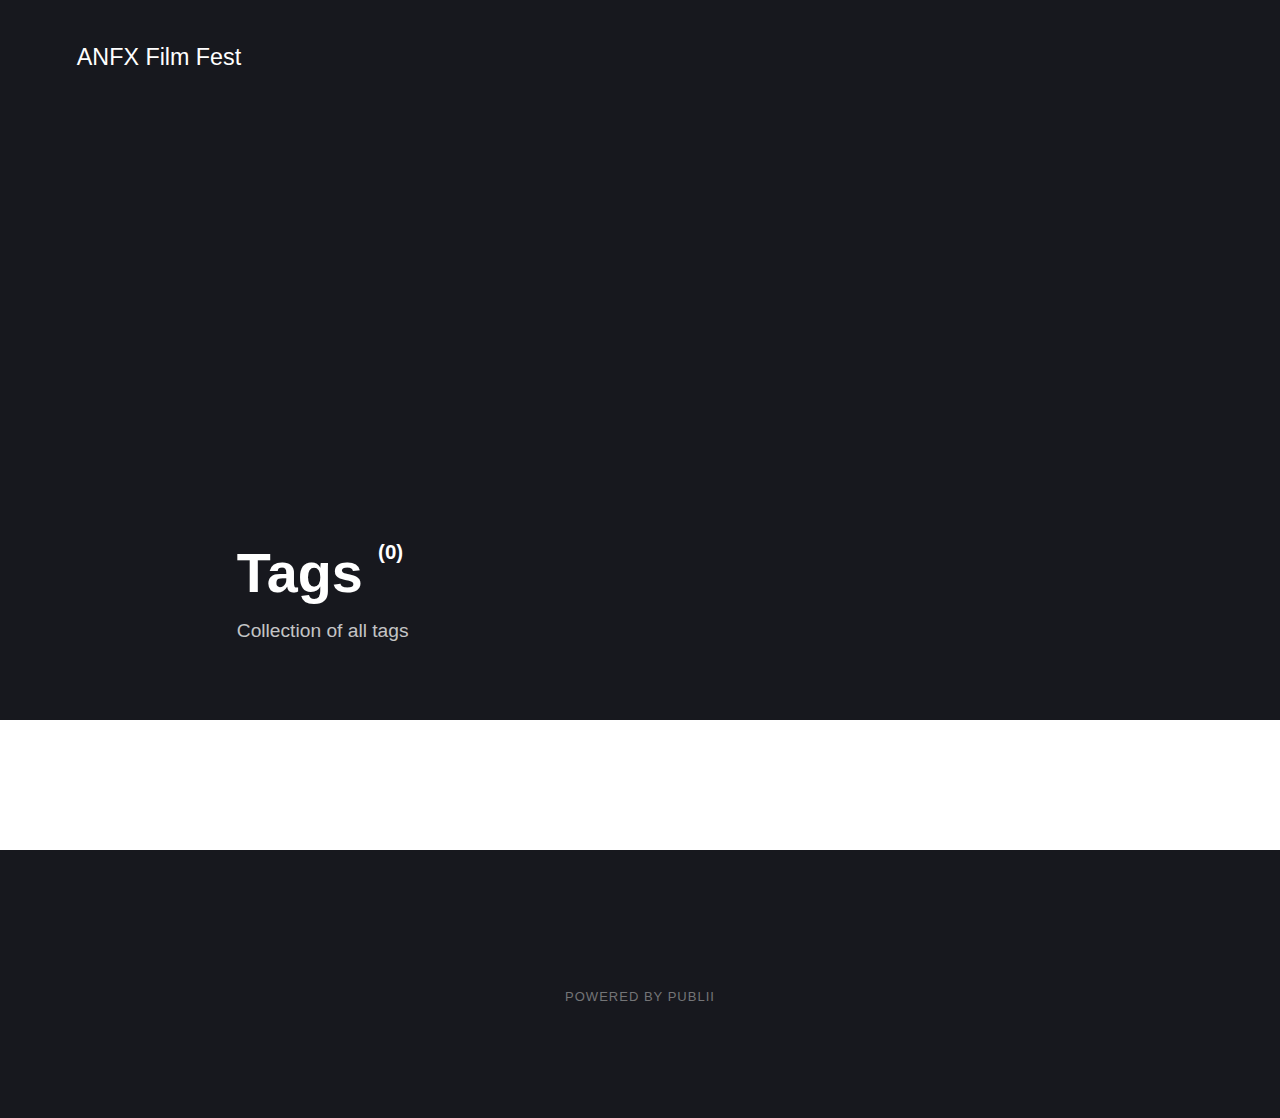
==== tags/index.html @ 1a3b2d26 "Publii: update content" ====
<!DOCTYPE html><html lang="en-gb"><head><meta charset="utf-8"><meta http-equiv="X-UA-Compatible" content="IE=edge"><meta name="viewport" content="width=device-width,initial-scale=1"><title>All tags - ANFX Film Fest</title><meta name="robots" content="noindex, follow"><meta name="generator" content="Publii Open-Source CMS for Static Site"><link rel="alternate" type="application/atom+xml" href="https://anfx-film-fest.github.io/gh-pages/feed.xml"><link rel="alternate" type="application/json" href="https://anfx-film-fest.github.io/gh-pages/feed.json"><meta property="og:title" content="ANFX Film Fest"><meta property="og:site_name" content="ANFX Film Fest"><meta property="og:description" content=""><meta property="og:url" content="https://anfx-film-fest.github.io/gh-pages/tags/"><meta property="og:type" content="website"><link rel="stylesheet" href="https://anfx-film-fest.github.io/gh-pages/assets/css/style.css?v=4973c5003c8962017038e0fabea4774f"><script type="application/ld+json">{"@context":"http://schema.org","@type":"Organization","name":"ANFX Film Fest","url":"https://anfx-film-fest.github.io/gh-pages/"}</script><noscript><style>img[loading] {
                    opacity: 1;
                }</style></noscript></head><body><div class="site-container"><header class="top" id="js-header"><a class="logo" href="https://anfx-film-fest.github.io/gh-pages/">ANFX Film Fest</a></header><main class="page page--tags"><div class="hero"><header class="hero__content"><div class="wrapper"><h1>Tags <sup>(0)</sup></h1><p>Collection of all tags</p></div></header></div><div class="wrapper"><ul class="feed feed--grid"></ul></div></main><footer class="footer"><div class="footer__copyright"><p>Powered by Publii</p></div><button onclick="backToTopFunction()" id="backToTop" class="footer__bttop" aria-label="Back to top" title="Back to top"><svg><use xlink:href="https://anfx-film-fest.github.io/gh-pages/assets/svg/svg-map.svg#toparrow"/></svg></button></footer></div><script defer="defer" src="https://anfx-film-fest.github.io/gh-pages/assets/js/scripts.min.js?v=f47c11534595205f20935f0db2a62a85"></script><script>window.publiiThemeMenuConfig={mobileMenuMode:'sidebar',animationSpeed:300,submenuWidth: 'auto',doubleClickTime:500,mobileMenuExpandableSubmenus:true,relatedContainerForOverlayMenuSelector:'.top'};</script><script>var images = document.querySelectorAll('img[loading]');
        for (var i = 0; i < images.length; i++) {
            if (images[i].complete) {
                images[i].classList.add('is-loaded');
            } else {
                images[i].addEventListener('load', function () {
                    this.classList.add('is-loaded');
                }, false);
            }
        }</script></body></html>
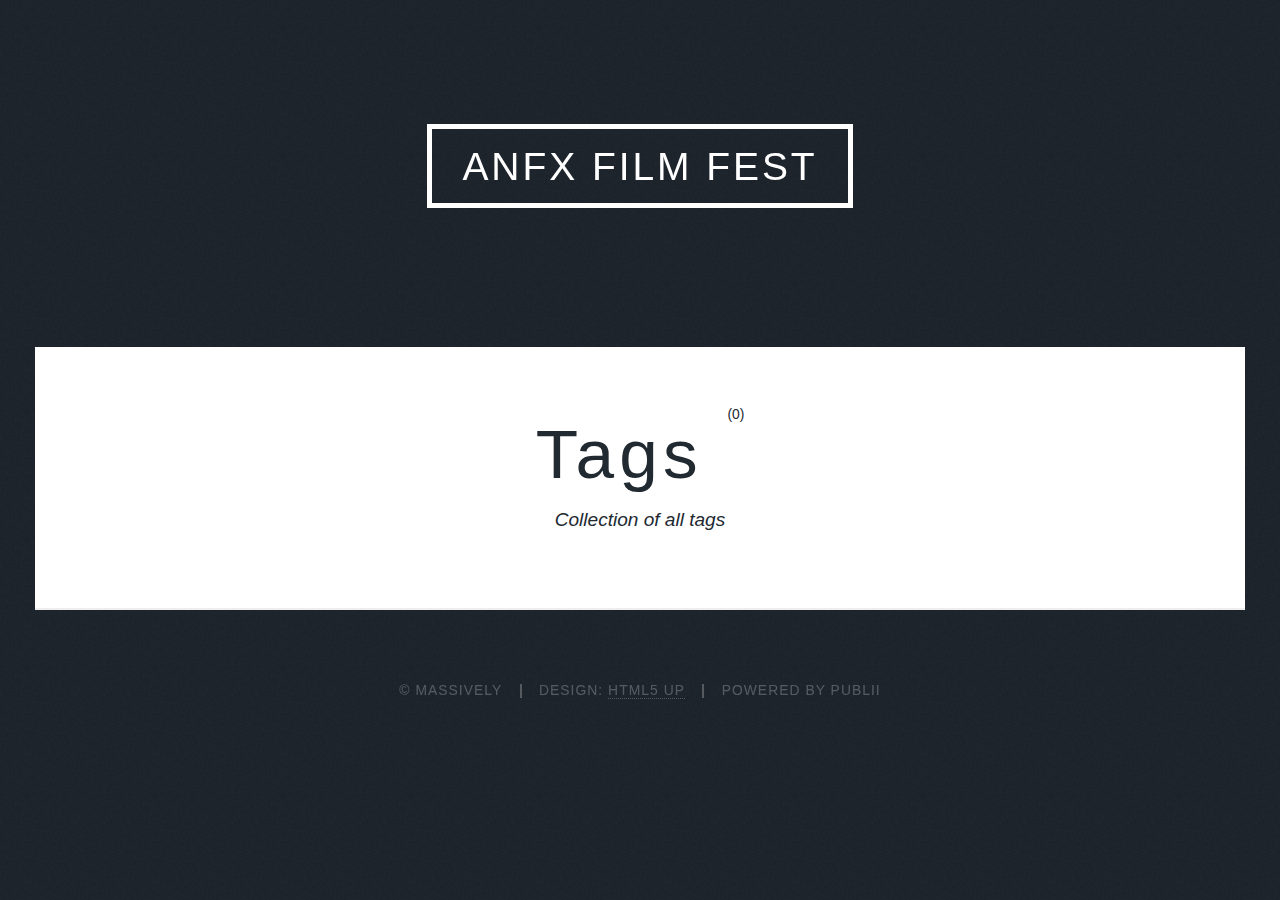
==== commit afa4f56d: "Publii: update content" ====
--- a/tags/index.html
+++ b/tags/index.html
@@ -1,12 +1,5 @@
-<!DOCTYPE html><html lang="en-gb"><head><meta charset="utf-8"><meta http-equiv="X-UA-Compatible" content="IE=edge"><meta name="viewport" content="width=device-width,initial-scale=1"><title>All tags - ANFX Film Fest</title><meta name="robots" content="noindex, follow"><meta name="generator" content="Publii Open-Source CMS for Static Site"><link rel="alternate" type="application/atom+xml" href="https://anfx-film-fest.github.io/gh-pages/feed.xml"><link rel="alternate" type="application/json" href="https://anfx-film-fest.github.io/gh-pages/feed.json"><meta property="og:title" content="ANFX Film Fest"><meta property="og:site_name" content="ANFX Film Fest"><meta property="og:description" content=""><meta property="og:url" content="https://anfx-film-fest.github.io/gh-pages/tags/"><meta property="og:type" content="website"><link rel="stylesheet" href="https://anfx-film-fest.github.io/gh-pages/assets/css/style.css?v=4973c5003c8962017038e0fabea4774f"><script type="application/ld+json">{"@context":"http://schema.org","@type":"Organization","name":"ANFX Film Fest","url":"https://anfx-film-fest.github.io/gh-pages/"}</script><noscript><style>img[loading] {
-                    opacity: 1;
-                }</style></noscript></head><body><div class="site-container"><header class="top" id="js-header"><a class="logo" href="https://anfx-film-fest.github.io/gh-pages/">ANFX Film Fest</a></header><main class="page page--tags"><div class="hero"><header class="hero__content"><div class="wrapper"><h1>Tags <sup>(0)</sup></h1><p>Collection of all tags</p></div></header></div><div class="wrapper"><ul class="feed feed--grid"></ul></div></main><footer class="footer"><div class="footer__copyright"><p>Powered by Publii</p></div><button onclick="backToTopFunction()" id="backToTop" class="footer__bttop" aria-label="Back to top" title="Back to top"><svg><use xlink:href="https://anfx-film-fest.github.io/gh-pages/assets/svg/svg-map.svg#toparrow"/></svg></button></footer></div><script defer="defer" src="https://anfx-film-fest.github.io/gh-pages/assets/js/scripts.min.js?v=f47c11534595205f20935f0db2a62a85"></script><script>window.publiiThemeMenuConfig={mobileMenuMode:'sidebar',animationSpeed:300,submenuWidth: 'auto',doubleClickTime:500,mobileMenuExpandableSubmenus:true,relatedContainerForOverlayMenuSelector:'.top'};</script><script>var images = document.querySelectorAll('img[loading]');
-        for (var i = 0; i < images.length; i++) {
-            if (images[i].complete) {
-                images[i].classList.add('is-loaded');
-            } else {
-                images[i].addEventListener('load', function () {
-                    this.classList.add('is-loaded');
-                }, false);
-            }
-        }</script></body></html>+<!DOCTYPE html><html lang="en-gb"><head><meta charset="utf-8"><meta http-equiv="X-UA-Compatible" content="IE=edge"><meta name="viewport" content="width=device-width,initial-scale=1,user-scalable=no"><title>All tags - ANFX Film Fest</title><meta name="robots" content="noindex, follow"><meta name="generator" content="Publii Open-Source CMS for Static Site"><link rel="alternate" type="application/atom+xml" href="https://anfx-film-fest.github.io/gh-pages/feed.xml"><link rel="alternate" type="application/json" href="https://anfx-film-fest.github.io/gh-pages/feed.json"><meta property="og:title" content="ANFX Film Fest"><meta property="og:site_name" content="ANFX Film Fest"><meta property="og:description" content=""><meta property="og:url" content="https://anfx-film-fest.github.io/gh-pages/tags/"><meta property="og:type" content="website"><link rel="stylesheet" href="https://anfx-film-fest.github.io/gh-pages/assets/css/fontawesome-all.min.css?v=85514f933f9e0b82460af63f1a403fa5"><link rel="stylesheet" href="https://anfx-film-fest.github.io/gh-pages/assets/css/style.css?v=9df2006dc6e7f976fc0248e6589f6008"><noscript><link rel="stylesheet" href="https://anfx-film-fest.github.io/gh-pages/assets/css/noscript.css?v=efa867a99f5064d6729e4dc2008ad50b"></noscript><script type="application/ld+json">{"@context":"http://schema.org","@type":"Organization","name":"ANFX Film Fest","url":"https://anfx-film-fest.github.io/gh-pages/"}</script><style>#wrapper > .bg {
+               background-image: url(https://anfx-film-fest.github.io/gh-pages/assets/images/overlay.png), linear-gradient(0deg, rgba(0, 0, 0, 0.1), rgba(0, 0, 0, 0.1)), url();
+           }</style><noscript><style>img[loading] {
+                    opacity: 1;
+                }</style></noscript></head><body class="is-preload"><div id="wrapper"><header id="header"><a class="logo" href="https://anfx-film-fest.github.io/gh-pages/">ANFX Film Fest</a></header><main id="main"><header class="page-header"><h1>Tags <sup>(0)</sup></h1><p>Collection of all tags</p></header><section class="posts"></section></main><footer id="copyright"><ul><li>© Massively</li><li>Design: <a href="https://html5up.net" target="_blank" rel="nofollow noopener">HTML5 UP</a></li><li>Powered by Publii</li></ul></footer></div><script src="https://anfx-film-fest.github.io/gh-pages/assets/js/jquery.min.js?v=c9771cc3e90e18f5336eedbd0fffb2cf"></script><script src="https://anfx-film-fest.github.io/gh-pages/assets/js/jquery.scrollex.min.js?v=f89065e3d988006af9791b44561d7c90"></script><script src="https://anfx-film-fest.github.io/gh-pages/assets/js/jquery.scrolly.min.js?v=1ed5a78bde1476875a40f6b9ff44fc14"></script><script src="https://anfx-film-fest.github.io/gh-pages/assets/js/browser.min.js?v=c07298dd19048a8a69ad97e754dfe8d0"></script><script src="https://anfx-film-fest.github.io/gh-pages/assets/js/breakpoints.min.js?v=81a479eb099e3b187613943b085923b8"></script><script src="https://anfx-film-fest.github.io/gh-pages/assets/js/util.min.js?v=4201a626f8c9b614a663b3a1d7d82615"></script><script src="https://anfx-film-fest.github.io/gh-pages/assets/js/main.min.js?v=56233c354bd814758be8bff42f7e13a5"></script><script>/*<![CDATA[*/var images=document.querySelectorAll("img[loading]");for(var i=0;i<images.length;i++){if(images[i].complete){images[i].classList.add("is-loaded")}else{images[i].addEventListener("load",function(){this.classList.add("is-loaded")},false)}};/*]]>*/</script></body></html>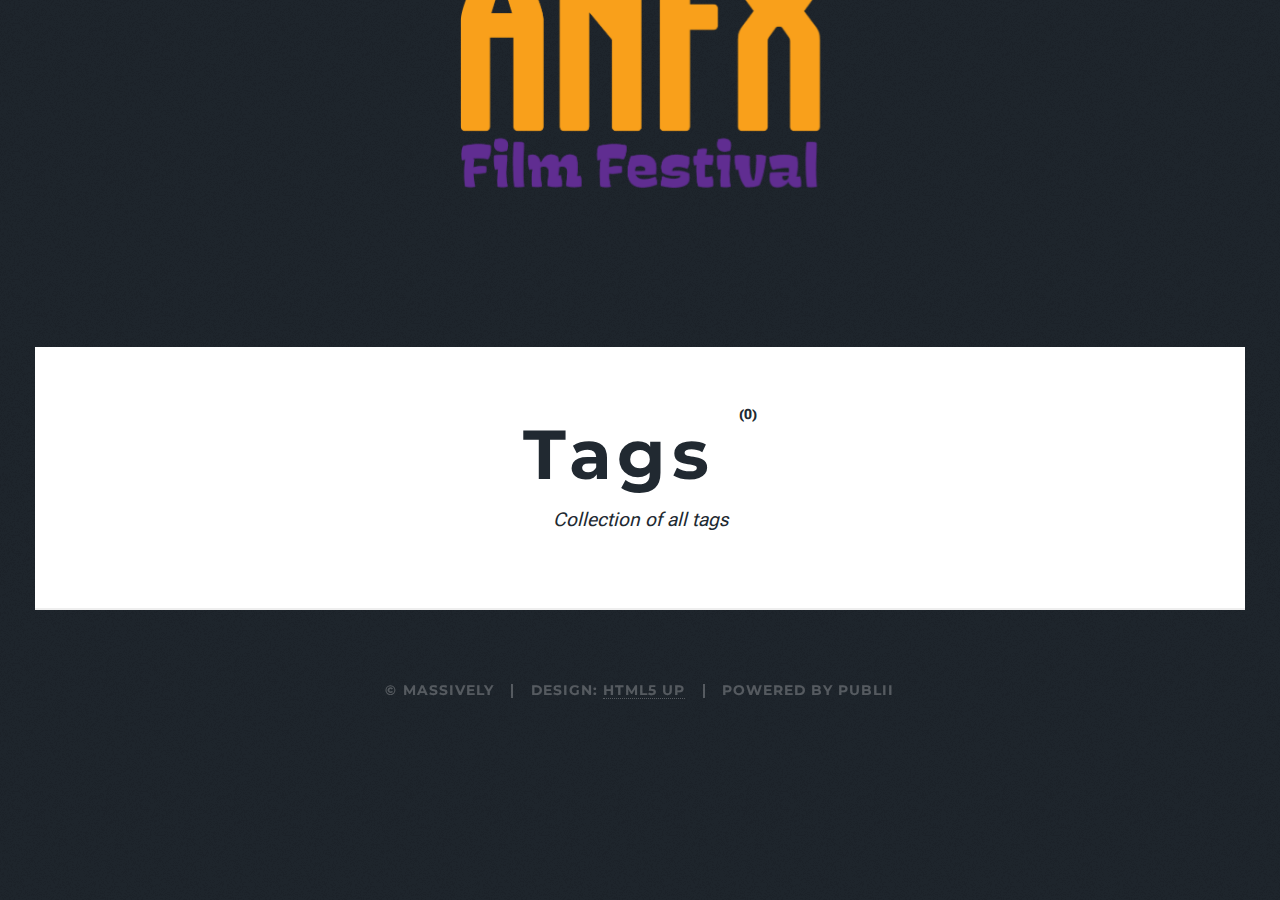
==== commit f0d4dc3a: "Publii: update content" ====
--- a/tags/index.html
+++ b/tags/index.html
@@ -1,5 +1,5 @@
-<!DOCTYPE html><html lang="en-gb"><head><meta charset="utf-8"><meta http-equiv="X-UA-Compatible" content="IE=edge"><meta name="viewport" content="width=device-width,initial-scale=1,user-scalable=no"><title>All tags - ANFX Film Fest</title><meta name="robots" content="noindex, follow"><meta name="generator" content="Publii Open-Source CMS for Static Site"><link rel="alternate" type="application/atom+xml" href="https://anfx-film-fest.github.io/gh-pages/feed.xml"><link rel="alternate" type="application/json" href="https://anfx-film-fest.github.io/gh-pages/feed.json"><meta property="og:title" content="ANFX Film Fest"><meta property="og:site_name" content="ANFX Film Fest"><meta property="og:description" content=""><meta property="og:url" content="https://anfx-film-fest.github.io/gh-pages/tags/"><meta property="og:type" content="website"><link rel="stylesheet" href="https://anfx-film-fest.github.io/gh-pages/assets/css/fontawesome-all.min.css?v=85514f933f9e0b82460af63f1a403fa5"><link rel="stylesheet" href="https://anfx-film-fest.github.io/gh-pages/assets/css/style.css?v=9df2006dc6e7f976fc0248e6589f6008"><noscript><link rel="stylesheet" href="https://anfx-film-fest.github.io/gh-pages/assets/css/noscript.css?v=efa867a99f5064d6729e4dc2008ad50b"></noscript><script type="application/ld+json">{"@context":"http://schema.org","@type":"Organization","name":"ANFX Film Fest","url":"https://anfx-film-fest.github.io/gh-pages/"}</script><style>#wrapper > .bg {
-               background-image: url(https://anfx-film-fest.github.io/gh-pages/assets/images/overlay.png), linear-gradient(0deg, rgba(0, 0, 0, 0.1), rgba(0, 0, 0, 0.1)), url();
+<!DOCTYPE html><html lang="en-gb"><head><meta charset="utf-8"><meta http-equiv="X-UA-Compatible" content="IE=edge"><meta name="viewport" content="width=device-width,initial-scale=1,user-scalable=no"><title>All tags - ANFX Film Fest</title><meta name="robots" content="noindex, follow"><meta name="generator" content="Publii Open-Source CMS for Static Site"><link rel="alternate" type="application/atom+xml" href="https://anfx-film-fest.github.io/gh-pages/feed.xml"><link rel="alternate" type="application/json" href="https://anfx-film-fest.github.io/gh-pages/feed.json"><meta property="og:title" content="ANFX Film Fest"><meta property="og:image" content="https://anfx-film-fest.github.io/gh-pages/media/website/Asset-34x.png"><meta property="og:image:width" content="781"><meta property="og:image:height" content="527"><meta property="og:site_name" content="ANFX Film Fest"><meta property="og:description" content=""><meta property="og:url" content="https://anfx-film-fest.github.io/gh-pages/tags/"><meta property="og:type" content="website"><link rel="preload" href="https://anfx-film-fest.github.io/gh-pages/assets/dynamic/fonts/robotoflex/robotoflex.woff2" as="font" type="font/woff2" crossorigin><link rel="preload" href="https://anfx-film-fest.github.io/gh-pages/assets/dynamic/fonts/montserrat/montserrat.woff2" as="font" type="font/woff2" crossorigin><link rel="stylesheet" href="https://anfx-film-fest.github.io/gh-pages/assets/css/fontawesome-all.min.css?v=85514f933f9e0b82460af63f1a403fa5"><link rel="stylesheet" href="https://anfx-film-fest.github.io/gh-pages/assets/css/style.css?v=657849b9b04cdad11be664929ab27995"><noscript><link rel="stylesheet" href="https://anfx-film-fest.github.io/gh-pages/assets/css/noscript.css?v=efa867a99f5064d6729e4dc2008ad50b"></noscript><script type="application/ld+json">{"@context":"http://schema.org","@type":"Organization","name":"ANFX Film Fest","logo":"https://anfx-film-fest.github.io/gh-pages/media/website/Asset-34x.png","url":"https://anfx-film-fest.github.io/gh-pages/"}</script><style>#wrapper > .bg {
+               background-image: url(https://anfx-film-fest.github.io/gh-pages/assets/images/overlay.png), linear-gradient(0deg, rgba(0, 0, 0, 0.1), rgba(0, 0, 0, 0.1)), url(https://anfx-film-fest.github.io/gh-pages/media/website/sunsetCityLg.png);
            }</style><noscript><style>img[loading] {
                     opacity: 1;
-                }</style></noscript></head><body class="is-preload"><div id="wrapper"><header id="header"><a class="logo" href="https://anfx-film-fest.github.io/gh-pages/">ANFX Film Fest</a></header><main id="main"><header class="page-header"><h1>Tags <sup>(0)</sup></h1><p>Collection of all tags</p></header><section class="posts"></section></main><footer id="copyright"><ul><li>© Massively</li><li>Design: <a href="https://html5up.net" target="_blank" rel="nofollow noopener">HTML5 UP</a></li><li>Powered by Publii</li></ul></footer></div><script src="https://anfx-film-fest.github.io/gh-pages/assets/js/jquery.min.js?v=c9771cc3e90e18f5336eedbd0fffb2cf"></script><script src="https://anfx-film-fest.github.io/gh-pages/assets/js/jquery.scrollex.min.js?v=f89065e3d988006af9791b44561d7c90"></script><script src="https://anfx-film-fest.github.io/gh-pages/assets/js/jquery.scrolly.min.js?v=1ed5a78bde1476875a40f6b9ff44fc14"></script><script src="https://anfx-film-fest.github.io/gh-pages/assets/js/browser.min.js?v=c07298dd19048a8a69ad97e754dfe8d0"></script><script src="https://anfx-film-fest.github.io/gh-pages/assets/js/breakpoints.min.js?v=81a479eb099e3b187613943b085923b8"></script><script src="https://anfx-film-fest.github.io/gh-pages/assets/js/util.min.js?v=4201a626f8c9b614a663b3a1d7d82615"></script><script src="https://anfx-film-fest.github.io/gh-pages/assets/js/main.min.js?v=56233c354bd814758be8bff42f7e13a5"></script><script>/*<![CDATA[*/var images=document.querySelectorAll("img[loading]");for(var i=0;i<images.length;i++){if(images[i].complete){images[i].classList.add("is-loaded")}else{images[i].addEventListener("load",function(){this.classList.add("is-loaded")},false)}};/*]]>*/</script></body></html>+                }</style></noscript></head><body class="is-preload"><div id="wrapper"><header id="header"><a class="logo logo-image" href="https://anfx-film-fest.github.io/gh-pages/"><img src="https://anfx-film-fest.github.io/gh-pages/media/website/Asset-34x.png" alt="ANFX Film Fest" width="781" height="527"></a></header><main id="main"><header class="page-header"><h1>Tags <sup>(0)</sup></h1><p>Collection of all tags</p></header><section class="posts"></section></main><footer id="copyright"><ul><li>© Massively</li><li>Design: <a href="https://html5up.net" target="_blank" rel="nofollow noopener">HTML5 UP</a></li><li>Powered by Publii</li></ul></footer></div><script src="https://anfx-film-fest.github.io/gh-pages/assets/js/jquery.min.js?v=c9771cc3e90e18f5336eedbd0fffb2cf"></script><script src="https://anfx-film-fest.github.io/gh-pages/assets/js/jquery.scrollex.min.js?v=f89065e3d988006af9791b44561d7c90"></script><script src="https://anfx-film-fest.github.io/gh-pages/assets/js/jquery.scrolly.min.js?v=1ed5a78bde1476875a40f6b9ff44fc14"></script><script src="https://anfx-film-fest.github.io/gh-pages/assets/js/browser.min.js?v=c07298dd19048a8a69ad97e754dfe8d0"></script><script src="https://anfx-film-fest.github.io/gh-pages/assets/js/breakpoints.min.js?v=81a479eb099e3b187613943b085923b8"></script><script src="https://anfx-film-fest.github.io/gh-pages/assets/js/util.min.js?v=4201a626f8c9b614a663b3a1d7d82615"></script><script src="https://anfx-film-fest.github.io/gh-pages/assets/js/main.min.js?v=56233c354bd814758be8bff42f7e13a5"></script><script>/*<![CDATA[*/var images=document.querySelectorAll("img[loading]");for(var i=0;i<images.length;i++){if(images[i].complete){images[i].classList.add("is-loaded")}else{images[i].addEventListener("load",function(){this.classList.add("is-loaded")},false)}};/*]]>*/</script></body></html>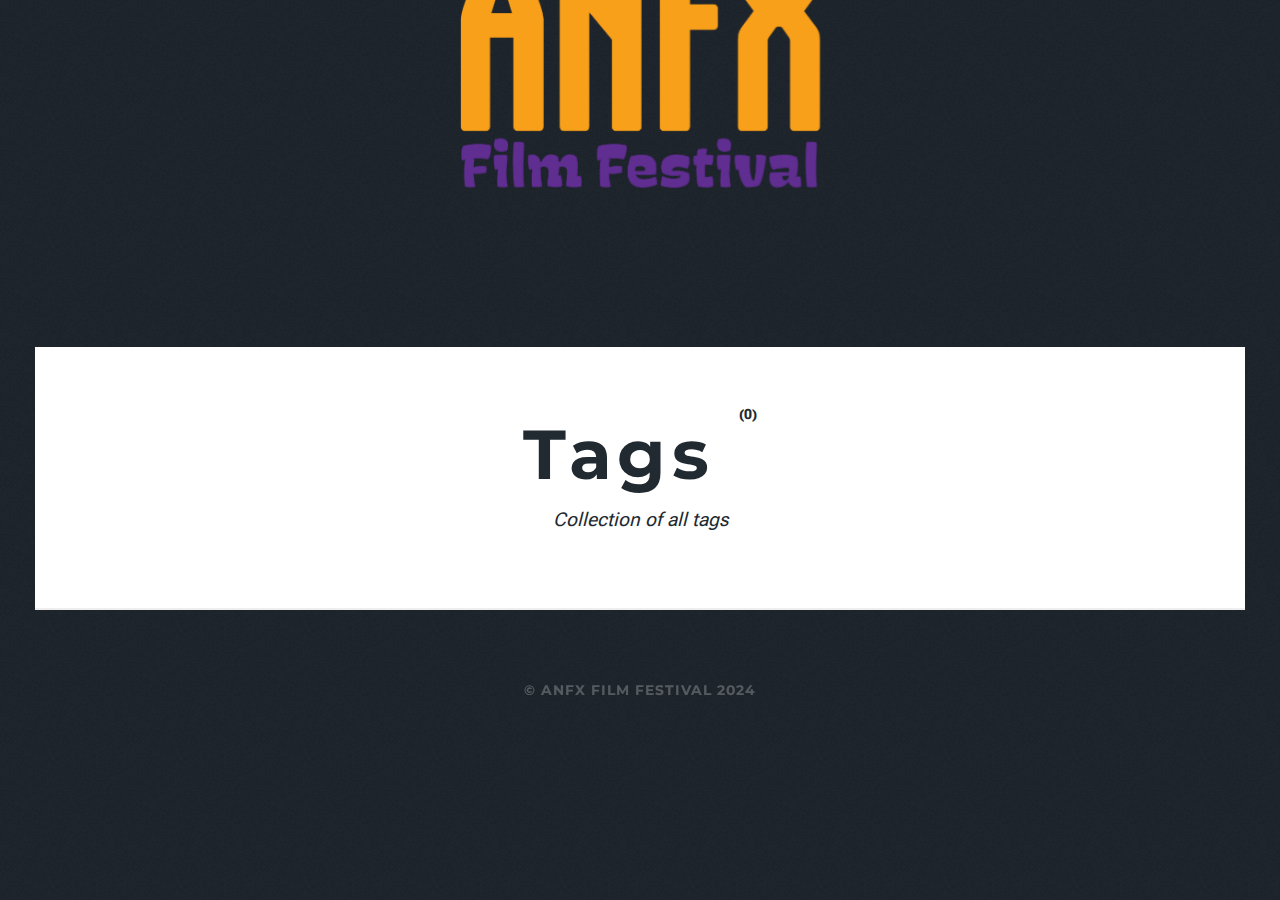
==== commit d833a720: "Publii: update content" ====
--- a/tags/index.html
+++ b/tags/index.html
@@ -2,4 +2,4 @@
                background-image: url(https://anfx-film-fest.github.io/gh-pages/assets/images/overlay.png), linear-gradient(0deg, rgba(0, 0, 0, 0.1), rgba(0, 0, 0, 0.1)), url(https://anfx-film-fest.github.io/gh-pages/media/website/sunsetCityLg.png);
            }</style><noscript><style>img[loading] {
                     opacity: 1;
-                }</style></noscript></head><body class="is-preload"><div id="wrapper"><header id="header"><a class="logo logo-image" href="https://anfx-film-fest.github.io/gh-pages/"><img src="https://anfx-film-fest.github.io/gh-pages/media/website/Asset-34x.png" alt="ANFX Film Fest" width="781" height="527"></a></header><main id="main"><header class="page-header"><h1>Tags <sup>(0)</sup></h1><p>Collection of all tags</p></header><section class="posts"></section></main><footer id="copyright"><ul><li>© Massively</li><li>Design: <a href="https://html5up.net" target="_blank" rel="nofollow noopener">HTML5 UP</a></li><li>Powered by Publii</li></ul></footer></div><script src="https://anfx-film-fest.github.io/gh-pages/assets/js/jquery.min.js?v=c9771cc3e90e18f5336eedbd0fffb2cf"></script><script src="https://anfx-film-fest.github.io/gh-pages/assets/js/jquery.scrollex.min.js?v=f89065e3d988006af9791b44561d7c90"></script><script src="https://anfx-film-fest.github.io/gh-pages/assets/js/jquery.scrolly.min.js?v=1ed5a78bde1476875a40f6b9ff44fc14"></script><script src="https://anfx-film-fest.github.io/gh-pages/assets/js/browser.min.js?v=c07298dd19048a8a69ad97e754dfe8d0"></script><script src="https://anfx-film-fest.github.io/gh-pages/assets/js/breakpoints.min.js?v=81a479eb099e3b187613943b085923b8"></script><script src="https://anfx-film-fest.github.io/gh-pages/assets/js/util.min.js?v=4201a626f8c9b614a663b3a1d7d82615"></script><script src="https://anfx-film-fest.github.io/gh-pages/assets/js/main.min.js?v=56233c354bd814758be8bff42f7e13a5"></script><script>/*<![CDATA[*/var images=document.querySelectorAll("img[loading]");for(var i=0;i<images.length;i++){if(images[i].complete){images[i].classList.add("is-loaded")}else{images[i].addEventListener("load",function(){this.classList.add("is-loaded")},false)}};/*]]>*/</script></body></html>+                }</style></noscript></head><body class="is-preload"><div id="wrapper"><header id="header"><a class="logo logo-image" href="https://anfx-film-fest.github.io/gh-pages/"><img src="https://anfx-film-fest.github.io/gh-pages/media/website/Asset-34x.png" alt="ANFX Film Fest" width="781" height="527"></a></header><main id="main"><header class="page-header"><h1>Tags <sup>(0)</sup></h1><p>Collection of all tags</p></header><section class="posts"></section></main><footer id="copyright"><ul><li>© ANFX Film Festival 2024</li></ul></footer></div><script src="https://anfx-film-fest.github.io/gh-pages/assets/js/jquery.min.js?v=c9771cc3e90e18f5336eedbd0fffb2cf"></script><script src="https://anfx-film-fest.github.io/gh-pages/assets/js/jquery.scrollex.min.js?v=f89065e3d988006af9791b44561d7c90"></script><script src="https://anfx-film-fest.github.io/gh-pages/assets/js/jquery.scrolly.min.js?v=1ed5a78bde1476875a40f6b9ff44fc14"></script><script src="https://anfx-film-fest.github.io/gh-pages/assets/js/browser.min.js?v=c07298dd19048a8a69ad97e754dfe8d0"></script><script src="https://anfx-film-fest.github.io/gh-pages/assets/js/breakpoints.min.js?v=81a479eb099e3b187613943b085923b8"></script><script src="https://anfx-film-fest.github.io/gh-pages/assets/js/util.min.js?v=4201a626f8c9b614a663b3a1d7d82615"></script><script src="https://anfx-film-fest.github.io/gh-pages/assets/js/main.min.js?v=56233c354bd814758be8bff42f7e13a5"></script><script>/*<![CDATA[*/var images=document.querySelectorAll("img[loading]");for(var i=0;i<images.length;i++){if(images[i].complete){images[i].classList.add("is-loaded")}else{images[i].addEventListener("load",function(){this.classList.add("is-loaded")},false)}};/*]]>*/</script></body></html>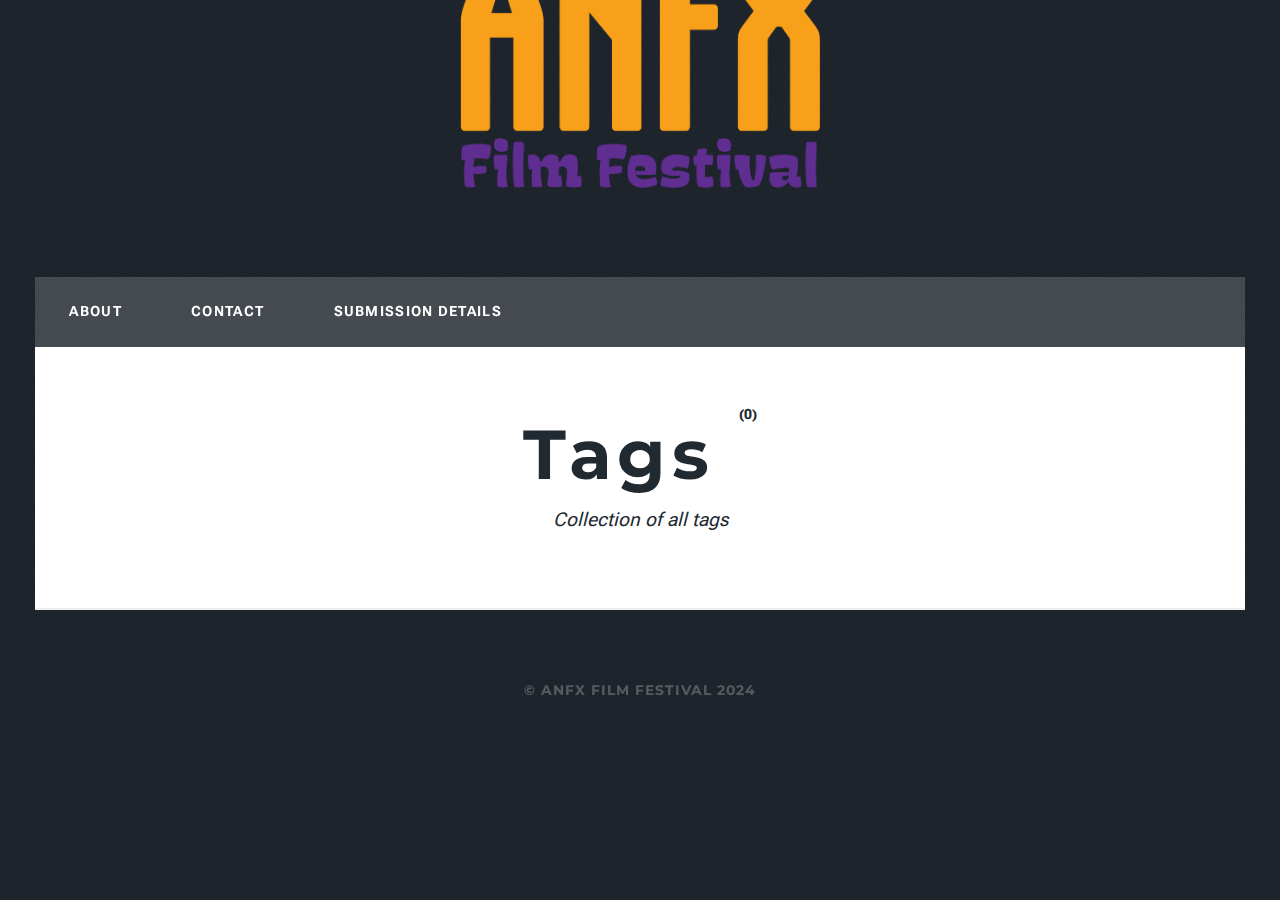
==== commit c98d5cb0: "Publii: update content" ====
--- a/tags/index.html
+++ b/tags/index.html
@@ -2,4 +2,4 @@
                background-image: url(https://anfx-film-fest.github.io/gh-pages/assets/images/overlay.png), linear-gradient(0deg, rgba(0, 0, 0, 0.1), rgba(0, 0, 0, 0.1)), url(https://anfx-film-fest.github.io/gh-pages/media/website/sunsetCityLg.png);
            }</style><noscript><style>img[loading] {
                     opacity: 1;
-                }</style></noscript></head><body class="is-preload"><div id="wrapper"><header id="header"><a class="logo logo-image" href="https://anfx-film-fest.github.io/gh-pages/"><img src="https://anfx-film-fest.github.io/gh-pages/media/website/Asset-34x.png" alt="ANFX Film Fest" width="781" height="527"></a></header><main id="main"><header class="page-header"><h1>Tags <sup>(0)</sup></h1><p>Collection of all tags</p></header><section class="posts"></section></main><footer id="copyright"><ul><li>© ANFX Film Festival 2024</li></ul></footer></div><script src="https://anfx-film-fest.github.io/gh-pages/assets/js/jquery.min.js?v=c9771cc3e90e18f5336eedbd0fffb2cf"></script><script src="https://anfx-film-fest.github.io/gh-pages/assets/js/jquery.scrollex.min.js?v=f89065e3d988006af9791b44561d7c90"></script><script src="https://anfx-film-fest.github.io/gh-pages/assets/js/jquery.scrolly.min.js?v=1ed5a78bde1476875a40f6b9ff44fc14"></script><script src="https://anfx-film-fest.github.io/gh-pages/assets/js/browser.min.js?v=c07298dd19048a8a69ad97e754dfe8d0"></script><script src="https://anfx-film-fest.github.io/gh-pages/assets/js/breakpoints.min.js?v=81a479eb099e3b187613943b085923b8"></script><script src="https://anfx-film-fest.github.io/gh-pages/assets/js/util.min.js?v=4201a626f8c9b614a663b3a1d7d82615"></script><script src="https://anfx-film-fest.github.io/gh-pages/assets/js/main.min.js?v=56233c354bd814758be8bff42f7e13a5"></script><script>/*<![CDATA[*/var images=document.querySelectorAll("img[loading]");for(var i=0;i<images.length;i++){if(images[i].complete){images[i].classList.add("is-loaded")}else{images[i].addEventListener("load",function(){this.classList.add("is-loaded")},false)}};/*]]>*/</script></body></html>+                }</style></noscript></head><body class="is-preload"><div id="wrapper"><header id="header"><a class="logo logo-image" href="https://anfx-film-fest.github.io/gh-pages/"><img src="https://anfx-film-fest.github.io/gh-pages/media/website/Asset-34x.png" alt="ANFX Film Fest" width="781" height="527"></a></header><nav id="nav"><ul class="links"><li><a href="https://anfx-film-fest.github.io/gh-pages/about.html" title="About" target="_self">About</a></li><li><a href="https://anfx-film-fest.github.io/gh-pages/contact.html" title="Contact" target="_self">Contact</a></li><li><a href="https://anfx-film-fest.github.io/gh-pages/submission-details.html" title="Submission Details" target="_self">Submission Details</a></li></ul></nav><main id="main"><header class="page-header"><h1>Tags <sup>(0)</sup></h1><p>Collection of all tags</p></header><section class="posts"></section></main><footer id="copyright"><ul><li>© ANFX Film Festival 2024</li></ul></footer></div><script src="https://anfx-film-fest.github.io/gh-pages/assets/js/jquery.min.js?v=c9771cc3e90e18f5336eedbd0fffb2cf"></script><script src="https://anfx-film-fest.github.io/gh-pages/assets/js/jquery.scrollex.min.js?v=f89065e3d988006af9791b44561d7c90"></script><script src="https://anfx-film-fest.github.io/gh-pages/assets/js/jquery.scrolly.min.js?v=1ed5a78bde1476875a40f6b9ff44fc14"></script><script src="https://anfx-film-fest.github.io/gh-pages/assets/js/browser.min.js?v=c07298dd19048a8a69ad97e754dfe8d0"></script><script src="https://anfx-film-fest.github.io/gh-pages/assets/js/breakpoints.min.js?v=81a479eb099e3b187613943b085923b8"></script><script src="https://anfx-film-fest.github.io/gh-pages/assets/js/util.min.js?v=4201a626f8c9b614a663b3a1d7d82615"></script><script src="https://anfx-film-fest.github.io/gh-pages/assets/js/main.min.js?v=56233c354bd814758be8bff42f7e13a5"></script><script>/*<![CDATA[*/var images=document.querySelectorAll("img[loading]");for(var i=0;i<images.length;i++){if(images[i].complete){images[i].classList.add("is-loaded")}else{images[i].addEventListener("load",function(){this.classList.add("is-loaded")},false)}};/*]]>*/</script></body></html>